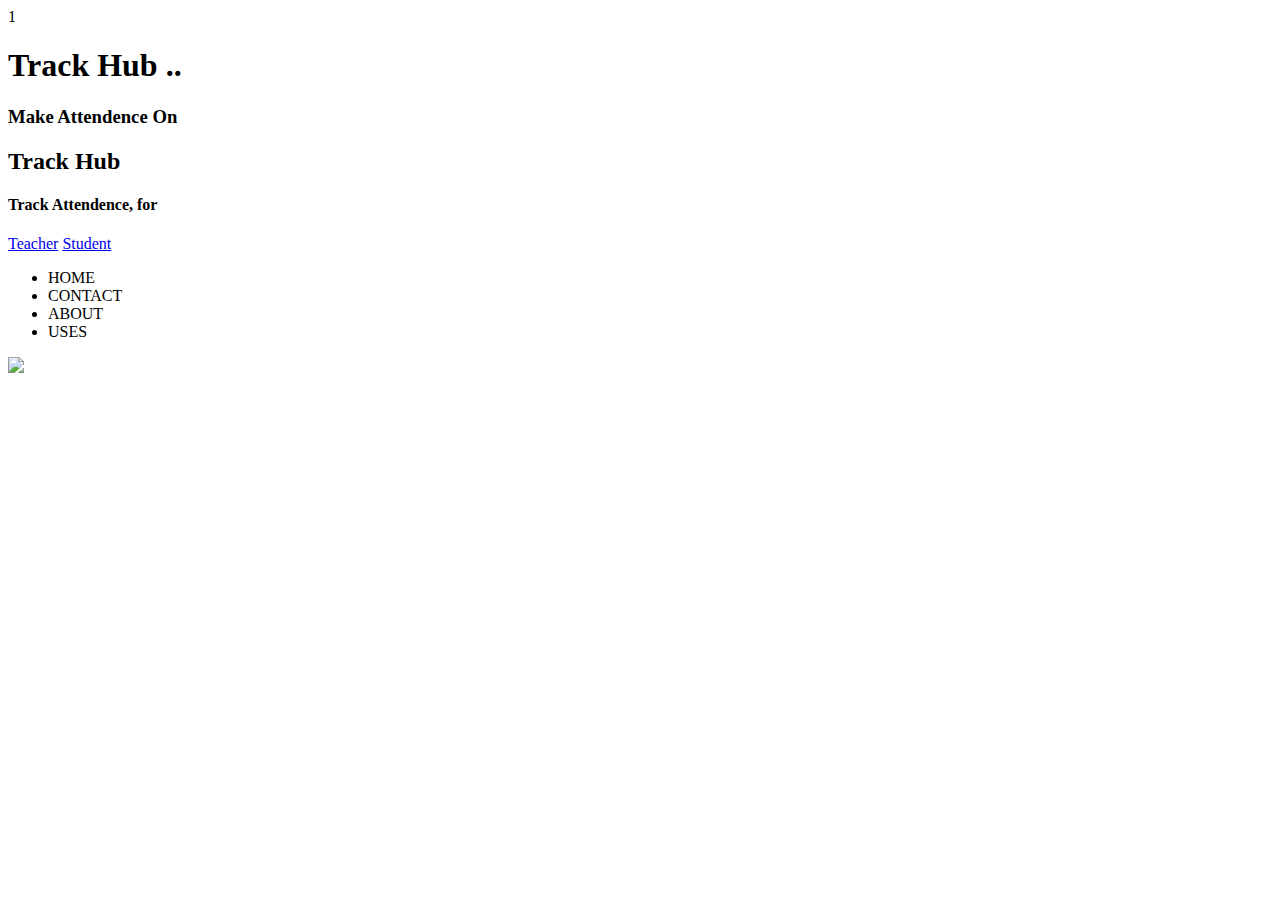
==== index.html @ 036fa4d5 "resloved the task #15" ====
<!DOCTYPE html>
<html lang="en">
<head>
    <meta charset="UTF-8">
    <meta name="viewport" content="width=device-width, initial-scale=1.0">
    <title>akash page</title>
    <link rel="stylesheet" href="style.css">
</head>
<body>
    <div class="section">
        <div class="section40">1
            <h1>Track Hub ..</h1>
            <div class="left_side_info">
                <h3>Make Attendence On</h3>
                <h2>Track Hub</h2>
                <h4>Track Attendence, for</h4>
                <div class="buttons">
                  <a href="teacher_login.html" class="btn"  target="_blank">Teacher</a>
                  <a href="Student_login.html" class="btn" target="_blank">Student</a>
                </div>
            </div>
        </div>
        <div class="section60">
            <ul>
                <li>HOME</li>
                <li>CONTACT</li>
                <li>ABOUT</li>
                <li>USES</li>
            </ul>
            <div class="img"><img src="asset/image/student1.png" fetchpriority="high"></div>
        </div>
    </div>
    <div class="footer">
    </div>
</body>
</html>
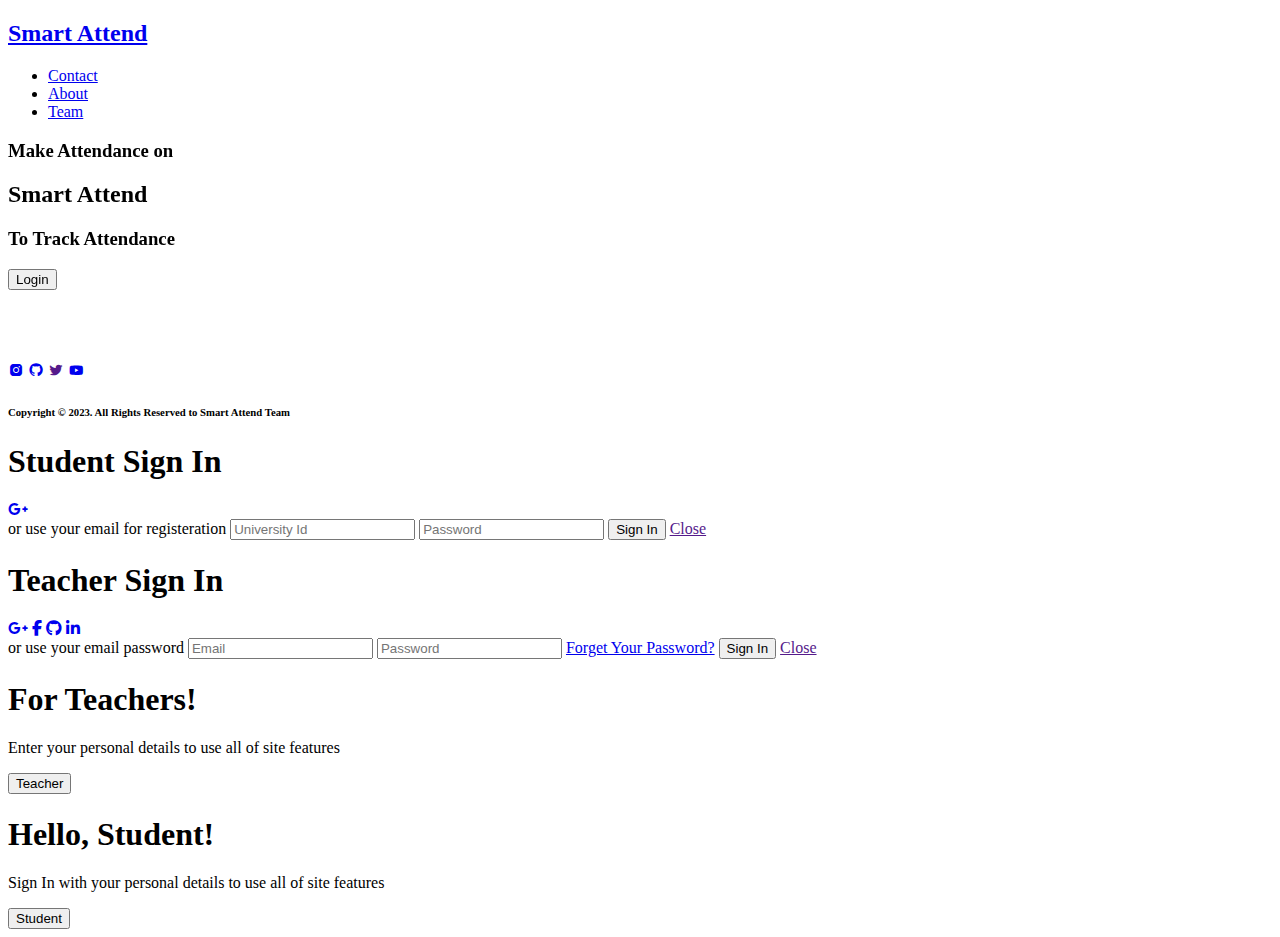
==== commit 0c3f0c5c: "text" ====
--- a/index.html
+++ b/index.html
@@ -1,36 +1,160 @@
 <!DOCTYPE html>
 <html lang="en">
+
 <head>
-    <meta charset="UTF-8">
-    <meta name="viewport" content="width=device-width, initial-scale=1.0">
-    <title>akash page</title>
-    <link rel="stylesheet" href="style.css">
+  <meta charset="UTF-8" />
+  <meta name="viewport" content="width=device-width, initial-scale=1.0" />
+  <title>Smart Attend</title> 
+  <title>Smart Attend</title> 
+  <title>Smart Attend</title> 
+  <link rel="icon" type="image/x-icon" href="/assets/favicon.ico" />
+  <link href="https://unpkg.com/aos@2.3.1/dist/aos.css" rel="stylesheet" />
+  <link href="https://unpkg.com/boxicons@2.1.4/css/boxicons.min.css" rel="stylesheet" />
+  <link href="https://unpkg.com/aos@2.3.1/dist/aos.css" rel="stylesheet" />
+  <link rel="stylesheet" href="https://cdnjs.cloudflare.com/ajax/libs/font-awesome/6.4.2/css/all.min.css" />
+  <link rel="stylesheet" href="styles/style.css" />
+  <link rel="preload" href="styles/style.css" as="style" />
+  <link rel="preload" href="pages/contact.html" as="document" />
+  <link rel="preload" href="/pages/about.html" as="document" />
 </head>
+
 <body>
-    <div class="section">
-        <div class="section40">1
-            <h1>Track Hub ..</h1>
-            <div class="left_side_info">
-                <h3>Make Attendence On</h3>
-                <h2>Track Hub</h2>
-                <h4>Track Attendence, for</h4>
-                <div class="buttons">
-                  <a href="teacher_login.html" class="btn"  target="_blank">Teacher</a>
-                  <a href="Student_login.html" class="btn" target="_blank">Student</a>
-                </div>
-            </div>
+  <div class="header">
+    <div class="title">
+      <h2>
+        <a href="/index.html">Smart Attend</a>
+      </h2>
+    </div>
+    <nav class="nav">
+      <ul>
+        <li><a href="/pages/contact.html ">Contact</a></li>
+        <li><a href="/pages/about.html">About</a></li>
+        <li><a href="/pages/team.html">Team</a></li>
+      </ul>
+    </nav>
+  </div>
+  <div class="animate-circles">
+    <div></div>
+    <div></div>
+    <div></div>
+    <div></div>
+    <div></div>
+    <div></div>
+    <div></div>
+    <div></div>
+    <div></div>
+    <div></div>
+    <div></div>
+  </div>
+  <!-- header end -->
+  <div class="main">
+    <div class="main-container">
+      <div class="left-section" data-aos="fade-right">
+        <div class="text-container">
+          <h3>Make Attendance on</h3>
+          <h2>Smart Attend</h2>
+          <h3 class="bubble-animation">
+            To Track Attendance
+            <!-- <span class="dot"></span>
+              <span class="dot"></span>
+              <span class="dot"></span>
+              <span class="dot"></span><span class="dot"></span><span class="dot"></span> -->
+          </h3>
+          <div class="btn">
+            <button type="submit" onclick="loginbtn()">Login</button>
+          </div>
         </div>
-        <div class="section60">
-            <ul>
-                <li>HOME</li>
-                <li>CONTACT</li>
-                <li>ABOUT</li>
-                <li>USES</li>
-            </ul>
-            <div class="img"><img src="asset/image/student1.png" fetchpriority="high"></div>
+      </div>
+      <div class="right-section" data-aos="fade-left">
+        <div class="shapes">
+          <div class="shap circle red">
+            <img src="/assets/student1.png" alt="" />
+          </div>
+          <div class="shap semi-rectangle blue">
+            <img src="/assets/s2.png" alt="" />
+          </div>
+          <div class="shap semi-rectangle pink">
+            <img src="/assets/stdudent2.png" alt="" />
+          </div>
+          <div class="shap circle skyblue">
+            <img src="/assets/s1.png" alt="" />
+          </div>
         </div>
+      </div>
     </div>
-    <div class="footer">
+  </div>
+  <footer>
+    <div class="social-media-footer">
+      <a href="https://www.instagram.com/akash_yadav_mist/"><i class="bx bxl-instagram-alt"></i></a>
+      <a href="https://github.com/Akashkumar9508"><i class="bx bxl-github"></i></a>
+      <a href=""><i class="bx bxl-twitter"></i></a>
+      <a href="https://www.youtube.com/@codeon-9508"><i class="bx bxl-youtube"></i></a>
     </div>
+    <h6>Copyright © 2023. All Rights Reserved to Smart Attend Team</h6>
+  </footer>
+
+  <!-- pop-up section  -->
+  <div class="pop-main-container" id="pop-main-container">
+    <div class="pop-container" id="container">
+      <div class="form-container sign-up">
+        <form class="popup-form">
+          <h1>Student Sign In</h1>
+          <div class="social-icons">
+            <a href="#" class="icon">
+              <i class="fa-brands fa-google-plus-g"></i></a>
+          </div>
+          <span>or use your email for registeration</span>
+          <input id="studId" type="text" placeholder="University Id" class="pop-input" />
+          <input id="studPass" type="password" placeholder="Password" class="pop-input" />
+          <button id="btn" type="submit">Sign In</button>
+          <a href="" class="close-btn">Close</a>
+        </form>
+      </div>
+      <div class="form-container sign-in teacher">
+        <form class="popup-form">
+          <h1>Teacher Sign In</h1>
+          <div class="social-icons">
+            <a href="#" class="icon">
+              <i class="fa-brands fa-google-plus-g"></i></a>
+            <a href="#" class="icon"><i class="fa-brands fa-facebook-f"></i></a>
+            <a href="#" class="icon"><i class="fa-brands fa-github"></i></a>
+            <a href="#" class="icon"><i class="fa-brands fa-linkedin-in"></i></a>
+          </div>
+          <span>or use your email password</span>
+          <input id="teachId" type="email" placeholder="Email" class="pop-input" />
+          <input id="teachPass" type="password" placeholder="Password" class="pop-input" />
+          <a href="#">Forget Your Password?</a>
+          <button onclick="signbtn" type="submit">Sign In</button>
+          <a href="" class="close-btn">Close</a>
+        </form>
+      </div>
+      <div class="toggle-container">
+        <div class="toggle">
+          <div class="toggle-panel toggle-left">
+            <h1>For Teachers!</h1>
+            <p>Enter your personal details to use all of site features</p>
+            <button class="hidden" id="login">Teacher</button>
+          </div>
+          <div class="toggle-panel toggle-right">
+            <h1>Hello, Student!</h1>
+            <p>
+              Sign In with your personal details to use all of site features
+            </p>
+            <button class="hidden" id="register">Student</button>
+          </div>
+        </div>
+      </div>
+    </div>
+  </div>
+  <script src="scripts/script.js"></script>
+  <script src="/scripts/pop.js"></script>
+  <script src="/scripts/login.js"></script>
+  <script src="https://unpkg.com/aos@2.3.1/dist/aos.js"></script>
+  <script src="https://unpkg.com/aos@2.3.1/dist/aos.js"></script>
+  <script>
+    AOS.init();
+  </script>
+  <script src="/scripts/dataBase.js"></script>
 </body>
-</html>
+
+</html>